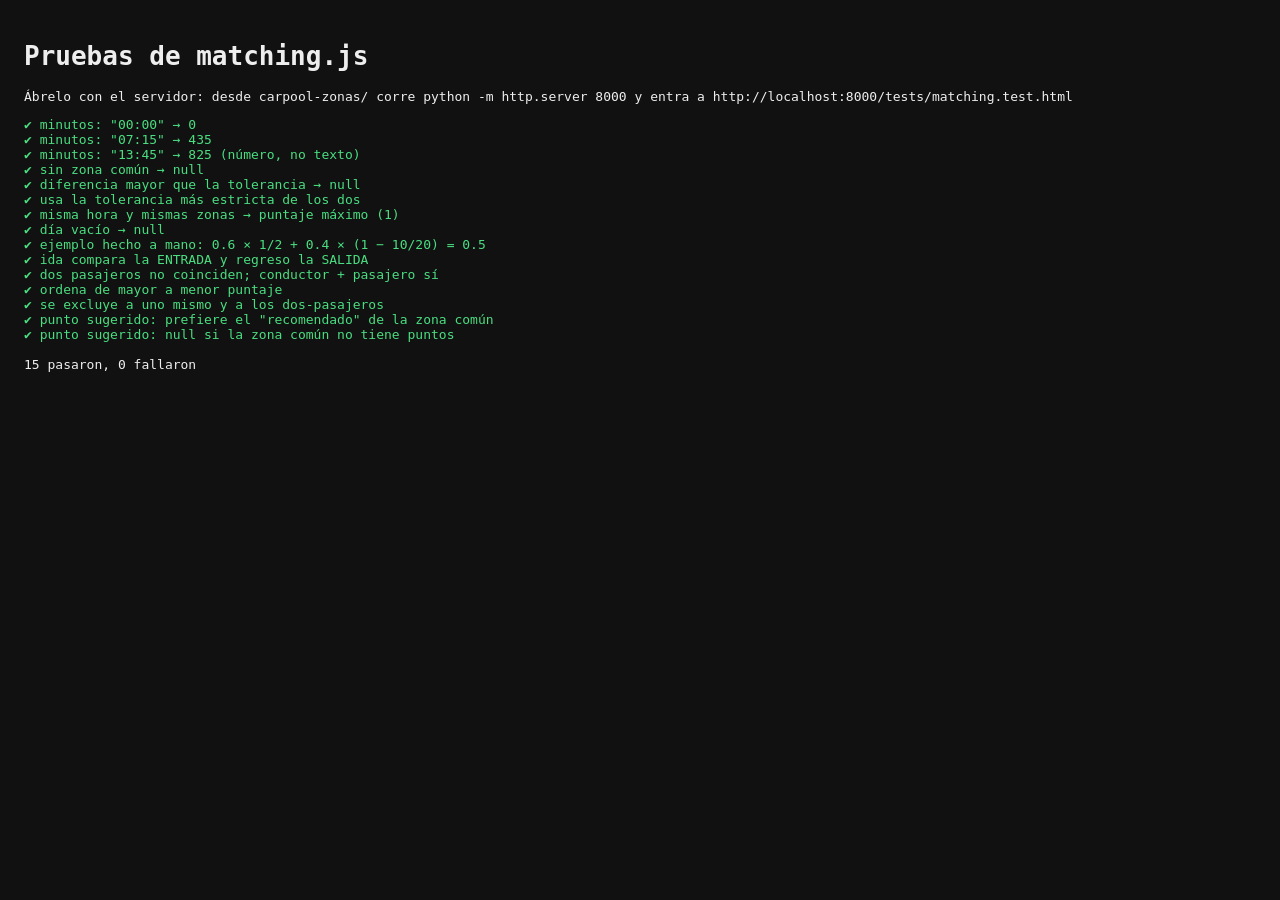
==== tests/matching.test.html @ e9922a52 "Fase 4: matching con pruebas (ida y regreso)" ====
<!DOCTYPE html>
<html lang="es">
<head>
  <meta charset="UTF-8">
  <title>Pruebas de matching.js</title>
  <style>
    body { font-family: monospace; background: #111; color: #eee; padding: 1rem; }
    .ok { color: #4ade80; }
    .mal { color: #f87171; }
  </style>
</head>
<body>
  <h1>Pruebas de matching.js</h1>
  <p>Ábrelo con el servidor: desde carpool-zonas/ corre
     <code>python -m http.server 8000</code> y entra a
     <code>http://localhost:8000/tests/matching.test.html</code></p>
  <pre id="salida"></pre>

  <script type="module">
    // Las pruebas escriben con console.log. Aquí "interceptamos" console.log
    // para que además pinte cada línea en la página, en verde o en rojo.
    const salida = document.getElementById('salida');
    const logOriginal = console.log;
    console.log = (texto) => {
      logOriginal(texto);
      const linea = document.createElement('div');
      linea.textContent = texto;
      if (texto.startsWith('✔')) linea.className = 'ok';
      if (texto.startsWith('✘')) linea.className = 'mal';
      salida.append(linea);
    };

    // Importar el archivo de pruebas lo ejecuta (son las mismas pruebas que en node)
    await import('./matching.test.mjs');
  </script>
</body>
</html>
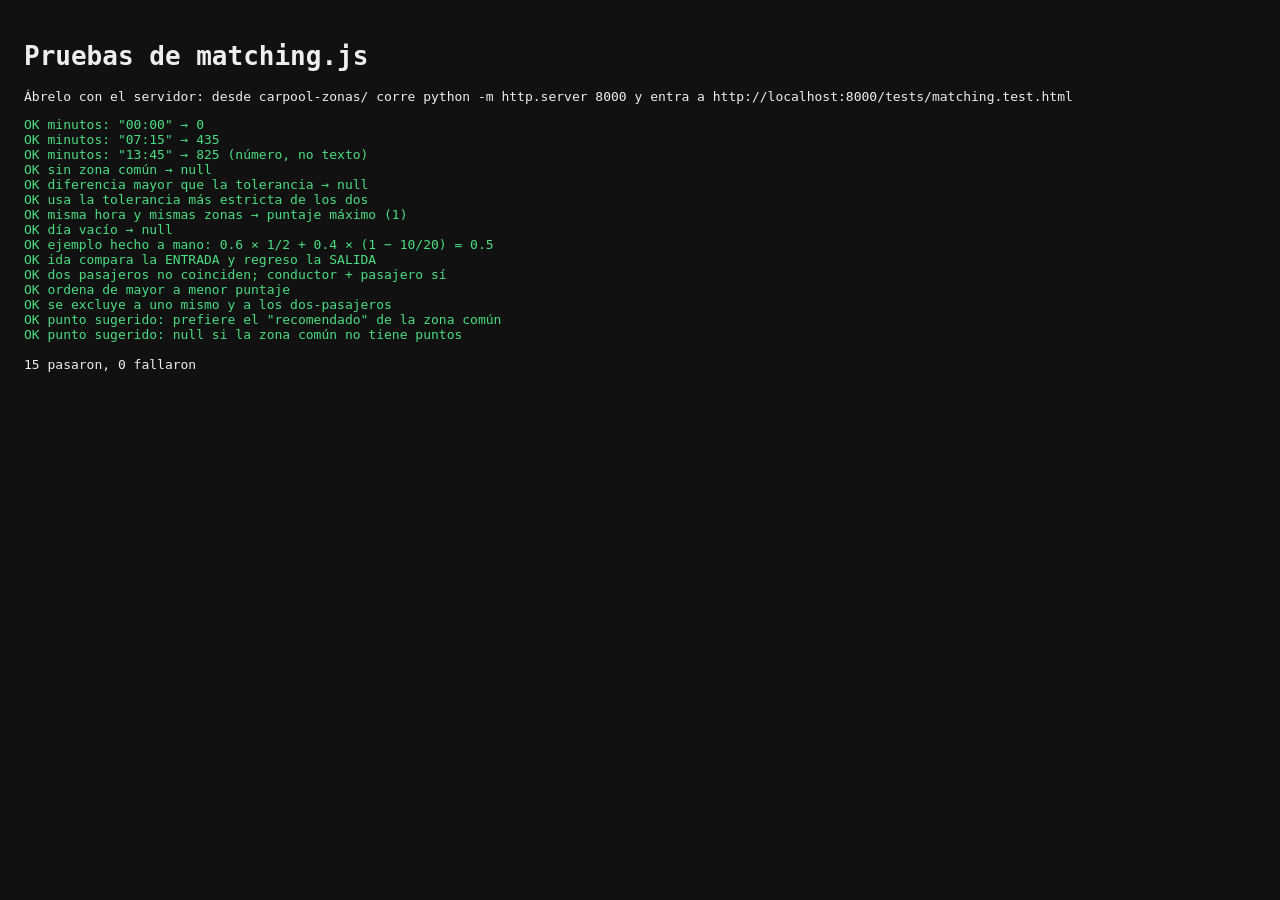
==== commit 75fe05ef: "Fase 4: perfil, coincidencias, puntos de encuentro reales y recomendacion por cercania - perfil.js +" ====
--- a/tests/matching.test.html
+++ b/tests/matching.test.html
@@ -25,8 +25,8 @@
       logOriginal(texto);
       const linea = document.createElement('div');
       linea.textContent = texto;
-      if (texto.startsWith('✔')) linea.className = 'ok';
-      if (texto.startsWith('✘')) linea.className = 'mal';
+      if (texto.startsWith('OK')) linea.className = 'ok';
+      if (texto.startsWith('FALLO')) linea.className = 'mal';
       salida.append(linea);
     };
 
